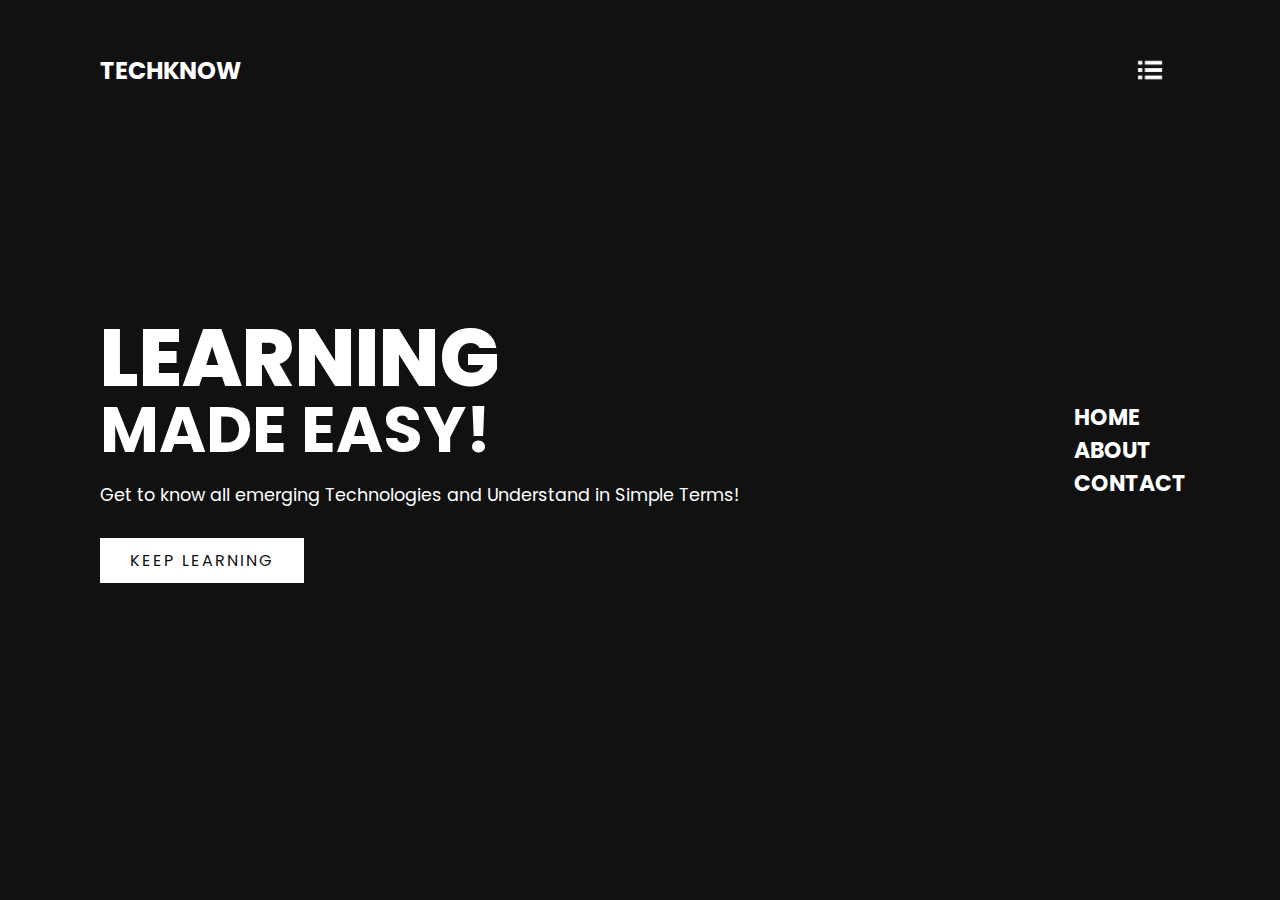
==== index.html @ 926b005d "first commit" ====
<!DOCTYPE html>
<html lang="en">
<head>
    <meta charset="UTF-8">
    <meta name="viewport" content="width=device-width, initial-scale=1.0">
    <link rel="stylesheet" href="style.css">
    <title>Learner Page</title>
</head>
<body>
    <section class="showcase">
        <header>
            <h2 class="logo">TechKnow</h2>
            <div class="toggle"></div>
        </header>
        <video src="Video/video.mp4" muted loop autoplay></video>
        <div class="overlay"></div>
        <div class="text">
            <h2> Learning </h2>
            <h3> made easy!</h3>
            <p>Get to know all emerging Technologies and Understand in Simple Terms!</p>
            <a href="#">Keep Learning</a>
        </div>
    </section>

    <div class="menu">
        <ul>
            <li><a href="index.html">HOME</a></li>
            <li><a href="about.html">ABOUT</a></li>
<!--            <li><a href="articles.html">ALL ARTICLES</a></li>-->
<!--            <li><a href="Category.html">CATEGORY</a></li>-->
            <li><a href="contact.html">CONTACT</a></li>
        </ul>
    </div>

    <script>
      const menuToggle = document.querySelector('.toggle');
      const showcase = document.querySelector('.showcase');

      menuToggle.addEventListener('click', () => {
        menuToggle.classList.toggle('active');
        showcase.classList.toggle('active');
      })
    </script>
</body>
</html>
---- style.css ----
@import url('https://fonts.googleapis.com/css2?family=Poppins:wght@200;300;400;500;600;700;800&display=swap');

:root {
    --overlay-color: #03a9f4;
}
* {
    box-sizing: border-box;
    margin: 0;
    padding: 0;
    font-family: 'Poppins', sans-serif;
}

.showcase {
    position: absolute;
    right: 0;
    width: 100%;
    min-height: 100vh;
    padding: 100px;
    display: flex;
    justify-content: space-between;
    align-items: center;
    background: #111;
    color: #fff;
    z-index: -2;
    transition: 0.5s;
}

.showcase.active {
    right: 300px;
}

.showcase header {
    position: absolute;
    top: 0;
    left: 0;
    width: 100%;
    padding: 40px 100px;
    z-index: 1000;
    display: flex;
    align-items: center;
    justify-content: space-between;
}

.logo {
    text-transform: uppercase;
    cursor: pointer;
}
.toggle {
    position: relative;
    width: 60px;
    height: 60px;
    background: url('logos/menu1.png');
    background-repeat: no-repeat;
    background-size: 30px;
    background-position: center;
    cursor: pointer;
 }

.toggle.active {
   background: url('logos/close.png');
   background-repeat: no-repeat;
   background-size: 25px;
   background-position: center;
}

.showcase video {
    position: absolute;
    top: 0;
    left: 0;
    width: 100%;
    height: 100%;
    object-fit: cover;
    opacity: 0.8;
}

.overlay {
    position: absolute;
    top: 0;
    left: 0;
    width: 100%;
    height: 100%;
    /*background: var(--overlay-color);
    mix-blend-mode: overlay;*/
}

.text {
    position: relative;
    z-index: 10;
}
.menu {
    display: none;
}

.text h2 {
    font-size: 5em;
    font-weight: 800;
    line-height: 1em;
    text-transform: uppercase;
}

.text h3 {
    font-size: 4em;
    font-weight: 700;
    line-height: 1em;
    text-transform: uppercase;
}

.text p {
    font-size: 1.1em;
    margin: 20px 0;
    font-weight: 400;
    max-width: 700px;
}

.text a {
    display: inline-block;
    font-size: 1em;
    background: #fff;
    padding: 10px 30px;
    text-decoration: none;
    color: #111;
    margin-top: 10px;
    text-transform: uppercase;
    letter-spacing: 2px;
    transition: 0.2s;
}

.text a:hover {
    letter-spacing: 6px;
}

.social {
    position: absolute;
    bottom: 20px;
    z-index: 10;
    display: flex;
    justify-content: center;
    align-items: center;
}

.social li {
    list-style: none;
}

.social li a {
    display: inline-block;
    filter: invert(1);
    margin-right: 20px;
    transform: scale(0.5);
    transition: 0.5s;
}

.social li a:hover {
    transform: scale(0.5) translateY(-15px);
}
.menu {
    position: absolute;
    top: 0;
    right:0;
    width: 300px;
    height: 100%;
    display: flex;
    align-items: center;
    justify-content: center;
}

.menu ul {
    position: relative;
    list-style: none;
}
.menu ul li a {
    text-decoration: none;
    font-size: 22px;
    color: #fff;
    font-weight: 700;
    padding: 10px;
}

.menu ul li a:hover {
    color: var(--overlay-color);
}

@media(max-width: 798px) {
    .showcase,
    .showcase header {
       padding: 40px;
    }

    .text h2{
        font-size: 3em;
    }
    .text h3 {
        font-size: 2em;
    }
}
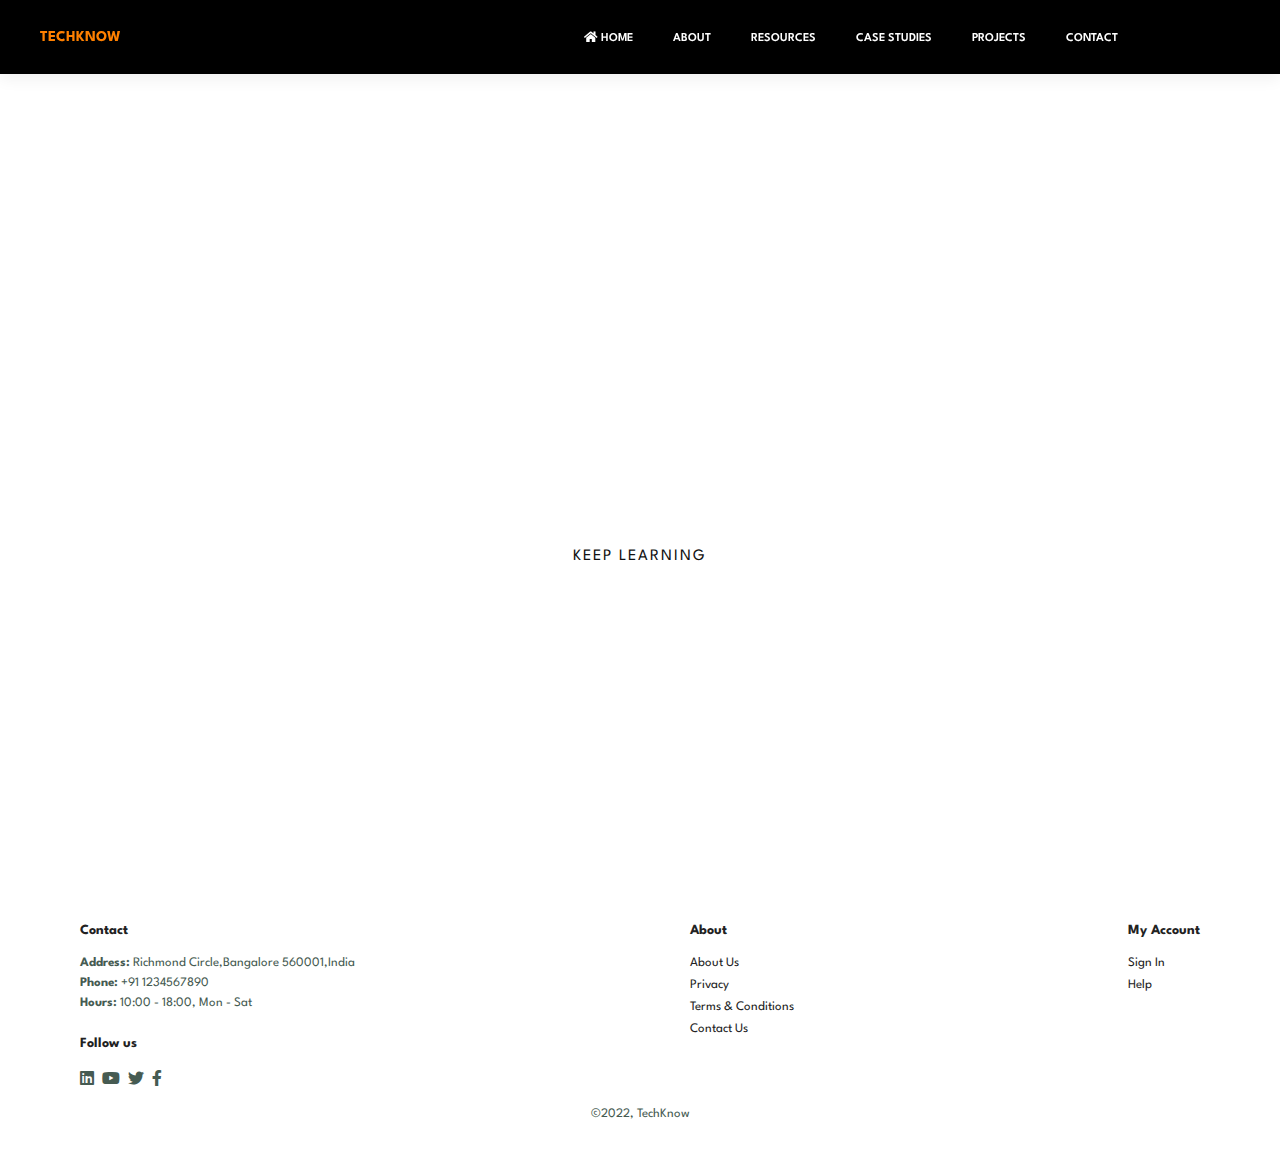
==== commit 30735bff: "modified home page look and css file" ====
--- a/index.html
+++ b/index.html
@@ -2,44 +2,132 @@
 <html lang="en">
 <head>
     <meta charset="UTF-8">
+    <meta http-equiv="X-UA-Compatible" content="IE=edge">
     <meta name="viewport" content="width=device-width, initial-scale=1.0">
-    <link rel="stylesheet" href="style.css">
-    <title>Learner Page</title>
+    <title>TechKnow</title>
+    <link rel="stylesheet" href="customstyle.css">
+    <link rel="stylesheet" href="https://pro.fontawesome.com/releases/v5.10.0/css/all.css" />
 </head>
 <body>
-    <section class="showcase">
-        <header>
-            <h2 class="logo">TechKnow</h2>
-            <div class="toggle"></div>
-        </header>
-        <video src="Video/video.mp4" muted loop autoplay></video>
-        <div class="overlay"></div>
-        <div class="text">
-            <h2> Learning </h2>
-            <h3> made easy!</h3>
-            <p>Get to know all emerging Technologies and Understand in Simple Terms!</p>
-            <a href="#">Keep Learning</a>
-        </div>
-    </section>
-
-    <div class="menu">
-        <ul>
-            <li><a href="index.html">HOME</a></li>
-            <li><a href="about.html">ABOUT</a></li>
-<!--            <li><a href="articles.html">ALL ARTICLES</a></li>-->
-<!--            <li><a href="Category.html">CATEGORY</a></li>-->
+<section id="header">
+        <h2 class="logo">TechKnow</h2>
+        <div class="toggle"></div>
+    <div>
+        <ul id="navbar">
+            <li><a href="index.html"><i class="fa fa-home"></i> HOME</a></li>
+            <li class="active"><a href="about.html">ABOUT</a></li>
+            <li><a href="resources.html">RESOURCES</a></li>
+            <li><a href="Case Studies.html">CASE STUDIES</a></li>
+            <li><a href="Projects">PROJECTS</a></li>
             <li><a href="contact.html">CONTACT</a></li>
         </ul>
     </div>
+</section>
+<section id="home-header" class="homepage-header">
+    <video src="Video/video.mp4" muted loop autoplay></video>
+    <div class="text">
+    <h2>Learn with TechKnow</h2>
+    <p>Here you will find all information about latest trending technologies which is in demand.</p>
+    <a href="resources.html">Keep Learning</a>    
+    </div>
+</section>
+<section>
+    <footer class="section-p1">
+        <div class="col">
+            <h4>Contact</h4>
+            <p><strong>Address: </strong>Richmond Circle,Bangalore 560001,India</p>
+            <p><strong>Phone: </strong> +91 1234567890</p>
+            <p><strong>Hours: </strong>10:00 - 18:00, Mon - Sat</p>
+            <div class="follow">
+                <h4>Follow us</h4>
+                <div class="icon">
+                    <i class="fab fa-linkedin"></i>
+                    <i class="fab fa-youtube"></i>
+                    <i class="fab fa-twitter"></i>
+                    <i class="fab fa-facebook-f"></i>
+                </div>
+            </div>
+        </div>
+        <div class="col">
+            <h4>About</h4>
+            <a href="#">About Us</a>
+            <a href="#">Privacy</a>
+            <a href="#">Terms & Conditions</a>
+            <a href="#">Contact Us</a>
+        </div>
+        <div class="col">
+            <h4>My Account</h4>
+            <a href="#">Sign In</a>
+            <a href="#">Help</a>
+        </div>
+        <div class="copyright">
+            <p>&#169;2022, TechKnow</p>
+        </div>
+    </footer>
+</section>
 
-    <script>
-      const menuToggle = document.querySelector('.toggle');
-      const showcase = document.querySelector('.showcase');
+<!-- <footer>
+    <div class="footer-col">
+        <h3>Cloud Solutions</h3>
+        <li>AWS</li>
+        <li>AZURE</li>
+        <li>GCP</li>
+    </div>
+    <div class="footer-col">
+        <h3>About</h3>
+        <li>Experts</li> 
+        <li>Privacy Policy</li>
+        <li>Terms of Service</li>
+    </div>
+   
+    <div class="footer-col">
+        <h3>Resources</h3>
+        <li>Guides</li>
+        <li>Case Studies</li>
+        <li>Projects</li>
+    </div>
+    <div class="footer-col">
+        <h3>Newsletter</h3>
+        <p>Get updates on all upcoming workshops</p>
+        <div class="subscribe">
+            <input type="text" placeholder="Your Email Address">
+            <a href="#" class="yellow">SUBSCRIBE</a>
+        </div>
+    </div>
+    <div class="copyright">
+        <p>Copyright &#169;2022 TechTrend,All rights reserved</p>
+        <div class="pro-links">
+            <i class="fab fa-facebook-f"></i>
+            <i class="fab fa-instagram"></i>
+            <i class="fab fa-linkedin-in"></i>
+        </div>
+    </div>
 
-      menuToggle.addEventListener('click', () => {
-        menuToggle.classList.toggle('active');
-        showcase.classList.toggle('active');
-      })
-    </script>
+</footer> -->
+<script src="https://smtpjs.com/v3/smtp.js"></script>
+<script>
+    function sendEmail(){
+        Email.send({
+            SecureToken: "44fcd64f-ec47-40f0-abce-6a523b6b87c2",
+            To : 'sowperl30@gmail.com',
+            From : document.getElementById("email").value,
+            Subject : "New User Registration",
+            Body : "Name: " + document.getElementById("name").value
+                + "<br> Email: " + document.getElementById("email").value
+                + "<br> Phone no.: " + document.getElementById("Phone no.").value
+        }).then(
+        message => alert("Form Submitted Successfully")
+        );
+    }
+</script>
+<script>
+    $('#menu-btn').click(function(){
+            $('nav .navigation ul').addClass('active')
+        });
+    $('#menu-close').click(function(){
+        $('nav .navigation ul').removeClass('active')
+    });
+</script>
 </body>
+
 </html>--- a/customstyle.css
+++ b/customstyle.css
@@ -0,0 +1,768 @@
+@import url('https://fonts.googleapis.com/css2?family=Spartan:wght@100;200;300;400;500;600;700;800;900&display=swap');
+* {
+    margin: 0;
+    padding: 0;
+    box-sizing: border-box;
+    font-family: 'Spartan',sans-sarif;
+}
+
+h1 {
+    font-size: 40px;
+    line-height: 64px;
+    color: #fff;
+}
+
+h2 {
+    font-size: 40px;
+    line-height: 54px;
+    color: #fff;
+}
+
+h4{
+    font-size: 20px;
+    color: #222;
+}
+
+h6{
+    font-weight: 700;
+    font-size: 12px;
+}
+
+p{
+    font-size: 16px;
+    color: #465b52;
+    margin: 15px 0 20px 0;
+}
+
+.section-p1 {
+    padding: 40px 80px;
+}
+
+.section-m1 {
+    margin: 40px 0;
+}
+
+button.normal{
+    font-size: 14px;
+    font-weight: 600;
+    padding: 15px 30px;
+    color: #000;
+    background-color: #fff;
+    border-radius: 4px;
+    cursor: pointer;
+    border: none;
+    outline: none;
+    transition: 0.2s;
+}
+body {
+    width: 100%;
+}
+
+.logo {
+    text-transform: uppercase;
+    cursor: pointer;
+    font-size: 15px;
+    color: #ff8000;
+}
+
+/* Header Start */
+#header{
+    display: flex;
+    align-items: center;
+    justify-content: space-between;
+    padding: 10px 40px;
+    background: #000;
+    box-shadow: 0 5px 15px rgba(0,0,0,0.06);
+    z-index: 999;
+    position: sticky;
+    top: 0;
+    left: 0;
+}
+
+#navbar {
+    display: flex;
+    align-items: center;
+    justify-content: space-between;
+    padding: 1vw 8vw;
+    box-shadow: 2px 2px 10px rgba(0, 0, 0, 0.15);
+  
+}
+
+#navbar li {
+    list-style: none;
+    padding: 0 20px;
+    position: relative;
+}
+
+#navbar li a {
+    text-decoration: none;
+    font-size: 12px;
+    font-weight: 600;
+    color: #fff;
+    transition: 0.3s ease;
+}
+#navbar li a:hover,
+#navbar li a:active{
+    color: #ff8000;
+}
+
+/*#navbar li a:active::after,
+#navbar li a:hover::after {
+    content: "";
+    width: 30%;
+    height: 2px;
+    background: #fff;
+    position: absolute;
+    bottom: -4px;
+    left: 20px;
+} for displaying line below menu names*/
+
+.fas {
+    float: right;
+    margin-left: 10px;
+    padding-top: 3px;
+}
+
+/* dropdown menu style */
+.sub-menu {
+    display: none;
+    position: absolute;
+    min-width: 158px;
+    z-index: 1%;
+}
+
+.sub-menu li {
+    list-style: none;
+    position: absolute;
+    width: 300px;
+    text-color: #blue;
+}
+
+.sub-menu li a {
+    text-decoration: none;
+    font-size: 18px;
+    font-weight: 600;
+    text-transform: UPPERCASE;
+    color: #fff;
+    transition: 0.3s ease;
+}
+
+.sub-menu a:hover {
+    background-color: #000;
+    color: #fff;
+}
+
+.artbar:hover .sub-menu{
+    display: block;
+}
+
+
+/****************Mobile Setup********************/
+
+#mobile{
+    display: none;
+    align-items: center;
+}
+
+#close{
+    display: none;
+}
+
+/****************************************Header End *************************************/
+
+/*************************************Footer Start **************************************/
+#newsletter{
+    display: flex;
+    justify-content: space-between;
+    flex-wrap: wrap;
+    align-items: center;
+    background-image: url("images/bg4.jpg");
+    background-repeat: no-repeat;
+    background-position: 20% 30%;
+    background-color: #041e42;
+}
+
+#newsletter h4{
+    font-size: 22px;
+    font-weight: 700;
+    color: #fff;
+}
+
+#newsletter p{
+    font-size: 14px;
+    font-weight: 600;
+    color: #818ea0;
+}
+
+#newsletter p span{
+    color: #ffbd27;
+}
+#newsletter .form{
+    display: flex;
+    width: 40%;
+}
+#newsletter input{
+    height: 3.125rem;
+    padding: 0 1.25em;
+    font-size: 14px;
+    width: 100%;
+    border: 1px solid transparent;
+    border-radius: 4px;
+    outline: none;
+    border-top-right-radius: 0;
+    border-bottom-right-radius: 0;
+}
+
+#newsletter button{
+    background-color: #088178;
+    color: #fff;
+    white-space: nowrap;
+    border-top-left-radius: 0;
+    border-bottom-left-radius: 0;
+}
+
+footer{
+    display: flex;
+    flex-wrap: wrap;
+    justify-content: space-between;
+}
+
+footer .col{
+    display: flex;
+    flex-direction: column;
+    align-items: flex-start;
+    margin-bottom: 20px;
+}
+
+footer .logo{
+    margin-bottom: 30px;
+}
+
+footer h4{
+    font-size: 14px;
+    padding-bottom: 20px;
+}
+footer p{
+    font-size: 13px;
+    margin: 0 0 8px 0;
+}
+footer a{
+    font-size: 13px;
+    text-decoration: none;
+    color: #222;
+    margin-bottom: 10px;
+}
+footer .follow{
+    margin-top: 20px;
+}
+
+footer .follow i {
+    color: #465b52;
+    padding-right: 4px;
+    cursor: pointer;
+}
+
+footer .install img{
+    margin: 10px 0 15px 0;
+}
+footer .follow i:hover,
+footer a:hover{
+    color:#088178;
+}
+
+footer .copyright{
+    width: 100%;
+    text-align: center;
+}
+
+/*********************************Footer End ********************************/
+/*Home Page */
+#home-header{
+    width: 100%;
+    height: 90vh;
+    background-size: cover;
+    background-position: center;
+    display: flex;
+    align-items: center;
+    justify-content: center;
+    text-align: center;
+    flex-direction: column;
+    padding-top: 10px;
+}
+
+#home-header.homepage-header video{
+    margin-top: 20px;
+    position: absolute;
+    top: 0;
+    left: 0;
+    width: 100%;
+    height: 100%;
+    object-fit: cover;
+    opacity: 1.8;
+}
+#home-header.homepage-header .text {
+    position: relative;
+    z-index: 10;
+}
+#home-header.homepage-header .text h2 {
+    color: #fff;
+    font-size: 2.2rem;
+    letter-spacing: 1px;
+    /* text-transform: uppercase; */
+    margin: 15px 0 20px 0;
+}
+#home-header.homepage-header .text p {
+    width: 100%;
+    color: #fff;
+    font-size: 0.9rem;
+    line-height: 25px;
+    text-align: center;
+}
+#home-header.homepage-header .text a {
+    display: inline-block;
+    font-size: 1em;
+    background: #fff;
+    padding: 10px 30px;
+    text-decoration: none;
+    color: #111;
+    margin-top: 10px;
+    text-transform: uppercase;
+    letter-spacing: 2px;
+    transition: 0.2s;
+}
+
+#home-header.homepage-header .text a:hover {
+    letter-spacing: 6px;
+}
+
+/* About Page */
+
+#page-header{
+
+    width: 100%;
+    height: 40vh;
+    background-size: cover;
+    display: flex;
+    justify-content: center;
+    text-align: center;
+    flex-direction: column;
+    padding: 14px;
+}
+#page-header.about-header{
+    background-image: url("images/about/about.jpg");
+    background-position: 30% 40%;
+}
+#page-header.about-header h2,
+#page-header.about-header p{
+    color: #000;
+    text-align: center;
+}
+
+#about-head img{
+    width: 50%;
+    height: auto;
+}
+#about-head{
+    display: flex;
+    align: center;
+}
+#about-head div {
+    padding-left: 40px;
+}
+
+#about-head h2{
+    color: #000;
+}
+/* Resources Page*/
+
+#page-header.resource-header{
+    background-color: #5cd6d6;
+}
+#page-header.resource-header h2,
+#page-header.resource-header p{
+    color: #000;
+    text-align: center;
+}
+
+#course{
+    padding: 8vw 8vw 0 8vw;
+    text-align: center;
+}
+
+#course .course-box{
+    display: grid;
+    grid-template-columns: repeat(auto-fit, minmax(320px, 1fr));
+    grid-gap: 1rem;
+    margin-top: 50px;
+}
+#course .courses{
+    text-align: start;
+    background: #F9F9FF;
+    height: 100%;
+    position: relative;
+}
+
+#course .courses img{
+    width: 100%;
+    height: 40%;
+    background-size: cover;
+    background-position: center;
+}
+#course .courses .details {
+    padding: 15px 15px 0 15px;
+}
+
+#course .courses .details i {
+    color: #FDC93B;
+    font-size: .9rem;
+}
+
+/*#course .courses .cost {
+    background-color: rgb(74, 74, 136);
+    color: #fff;
+    line-height: 70px;
+    width: 70px;
+    height: 70px;
+    text-align: center;
+    border-radius: 50%;
+    position: absolute;
+    right: 5px;
+    bottom: 100px;
+}*/
+/* Contact Page */
+
+#page-header.contact-header{
+    background-color: #5cd6d6;
+}
+
+#page-header.contact-header h2,
+{
+   color: #fff;
+}
+#contact-details {
+    display: flex;
+    align-items: center;
+    justify-content: space-between;
+}
+#contact-details .details{
+    width: 40%;
+}
+
+#contact-details .details span {
+    font-size: 12px;
+}
+
+#contact-details .details h2,
+#form-details form h2 {
+    font-size: 26px;
+    line-height: 35px;
+    padding: 20px 0;
+}
+
+#contact-details .details h3 {
+    font-size: 16px;
+    padding: 15px;
+}
+#contact-details .details li {
+    list-style: none;
+    display: flex;
+    padding: 10px 0;
+}
+#contact-details .details li i {
+    font-size: 14px;
+    padding-right: 22px;
+}
+
+#contact-details .details li p{
+    margin: 0;
+    font-size: 14px;
+}
+
+#contact-details .map{
+    width: 55%;
+    height: 400px;
+}
+
+#contact-details .map iframe{
+    width: 100%;
+    height: 100%;
+}
+#form-details {
+    display: flex;
+    justify-content: space-between;
+    margin: 30px;
+    padding: 80px;
+    border: 1px solid #e1e1e1;
+}
+#form-details form{
+    width: 65%;
+    display: flex;
+    flex-direction: column;
+    align-items: flex-start;
+}
+#form-details form span{
+    font-size: 12px;
+}
+#form-details form h2{
+    color: #000;
+}
+
+#form-details form input,
+#form-details form textarea{
+    width: 100%;
+    padding: 12px 15px;
+    outline: none;
+    margin-bottom: 20px;
+    border: 1px solid #e1e1e1;
+}
+
+#form-details form button {
+    background-color: #088178;
+    color: #fff;
+}
+
+#form-details .people div {
+   padding-bottom: 25px;
+   display: flex;
+   align-items: flex-start;
+   flex-direction: column;
+}
+#form-details .people div img{
+    width: 65px;
+    height: 65px;
+    object-fit: cover;
+    margin-right: 15px;
+}
+#form-details .people div p {
+    margin: 0;
+    font-size: 13px;
+    line-height: 25px;
+}
+
+#form-details .people div p span {
+    display: block;
+    font-size: 16px;
+    font-weight: 600;
+    color: #000;
+    align-items: flex-start;
+}
+
+
+/* Start Media Query */
+
+@media (max-width:799px){
+    .section-p1 {
+        padding: 40px 40px;
+    }
+    #navbar {
+        display: flex;
+        flex-direction: column;
+        align-items: flex-start;
+        justify-content: flex-start;
+        position: fixed;
+        top: 0;
+        right: -300px;
+        height: 100vh;
+        width: 300px;
+        background-color: #E3E6F3;
+        box-shadow: 0 40px 60px rgba(0, 0, 0, 0.1);
+        padding: 80px 0 0 10px;
+        transition: 0.3s;
+      }
+
+      #navbar.active{
+        right: 0px;
+        color: #ff8000;
+      }
+      #navbar li{
+        margin-bottom: 25px;
+      }
+
+
+/***************Mobile Setup***********************/
+      #mobile{
+          display: flex;
+          align-items: center;
+      }
+
+      #mobile i{
+        color: #1a1a1a;
+        font-size: 24px;
+        padding-left: 20px;
+      }
+
+      #close{
+        display: initial;
+        position: absolute;
+        top: 30px;
+        left: 30px;
+        color: #222;
+        font-size: 24px;
+      }
+      #lg-bag{
+        display: none;
+      }
+
+      #hero {
+          height: 90vh;
+          padding: 0 80px;
+          background-position: top 30% right 30%;
+      }
+
+      #feature {
+        justify-content: center;
+      }
+      #feature .fe-box {
+        margin: 15px 15px;
+      }
+      #product1 .pro-container {
+        justify-content: center;
+      }
+      #product1 .pro{
+        margin: 15px;
+      }
+      #banner {
+        height: 20vh;
+      }
+      #sm-banner .banner-box {
+        min-width: 100%;
+        height: 30vh;
+      }
+      #banner3 {
+        padding: 0 40px;
+      }
+      #banner3 .banner-box{
+        width: 28%;
+      }
+      #newsletter .form{
+        width: 70%;
+      }
+
+     /* Contact Page */
+     #form-details {
+        padding: 40px;
+     }
+     #form-details form {
+        width: 50%;
+     }
+
+}
+@media (max-width: 477px) {
+    .section-p1 {
+        padding: 20px;
+    }
+    #header {
+        padding: 10px 30px;
+    }
+    h2 {
+        font-size: 32px;
+    }
+    h1 {
+        font-size: 32px;
+    }
+    #hero {
+        padding: 0 20px;
+        background-position: 55%;
+    }
+    #feature {
+        justify-content: space-between;
+    }
+    #feature .fe-box {
+        width: 155px;
+        margin: 0 0 15px 0;
+    }
+    #product1 .pro {
+        width: 100%;
+    }
+    #banner {
+        height: 40vh;
+    }
+    #sm-banner .banner-box {
+        height: 40vh;
+    }
+    #sm-banner .banner-box2 {
+        margin-top: 20px;
+    }
+    #banner3 {
+        padding: 0 20px;
+    }
+    #banner3 .banner-box {
+        width: 100%;
+    }
+    #newsletter {
+        padding: 40px 20px;
+    }
+    #newsletter .form {
+        width: 100%;
+    }
+    footer .copyright {
+        text-align: start;
+    }
+    /*Single Product */
+    #proddetails {
+        display: flex;
+        flex-direction: column;
+    }
+    #proddetails .single-pro-image {
+        width: 100%;
+        margin-right: 0px;
+    }
+    #proddetails .single-pro-details {
+        width: 100%;
+    }
+
+    /* Blog Page*/
+    #blog{
+        padding: 100px 20px 0 20px;
+    }
+    #blog .blog-box{
+        display: flex;
+        flex-direction: column;
+        align-items: flex-start;
+    }
+    #blog .blog-img {
+        width: 100%;
+        margin-right: 0px;
+        margin-bottom: 30px;
+    }
+    #blog .blog-details{
+        width: 100%;
+    }
+    /* About Page */
+
+    #about-head {
+       flex-direction: column;
+    }
+    #about-head img {
+        width: 100%;
+        margin-bottom: 20px;
+    }
+    #about-head div {
+        padding-left: 0px;
+    }
+    #about-app .video{
+        width: 100%;
+    }
+    /* Contact Page */
+    #contact-details {
+        flex-direction: column;
+    }
+    #contact-details .details {
+        width: 100%;
+        margin-bottom: 30px;
+    }
+
+    #contact-details .map {
+        width: 100%
+    }
+    #form-details {
+        margin: 10px;
+        padding: 30px 10px;
+        flex-wrap: wrap;
+    }
+    #form-details form {
+        width: 100%;
+        margin-bottom: 30px;
+    }
+
+}